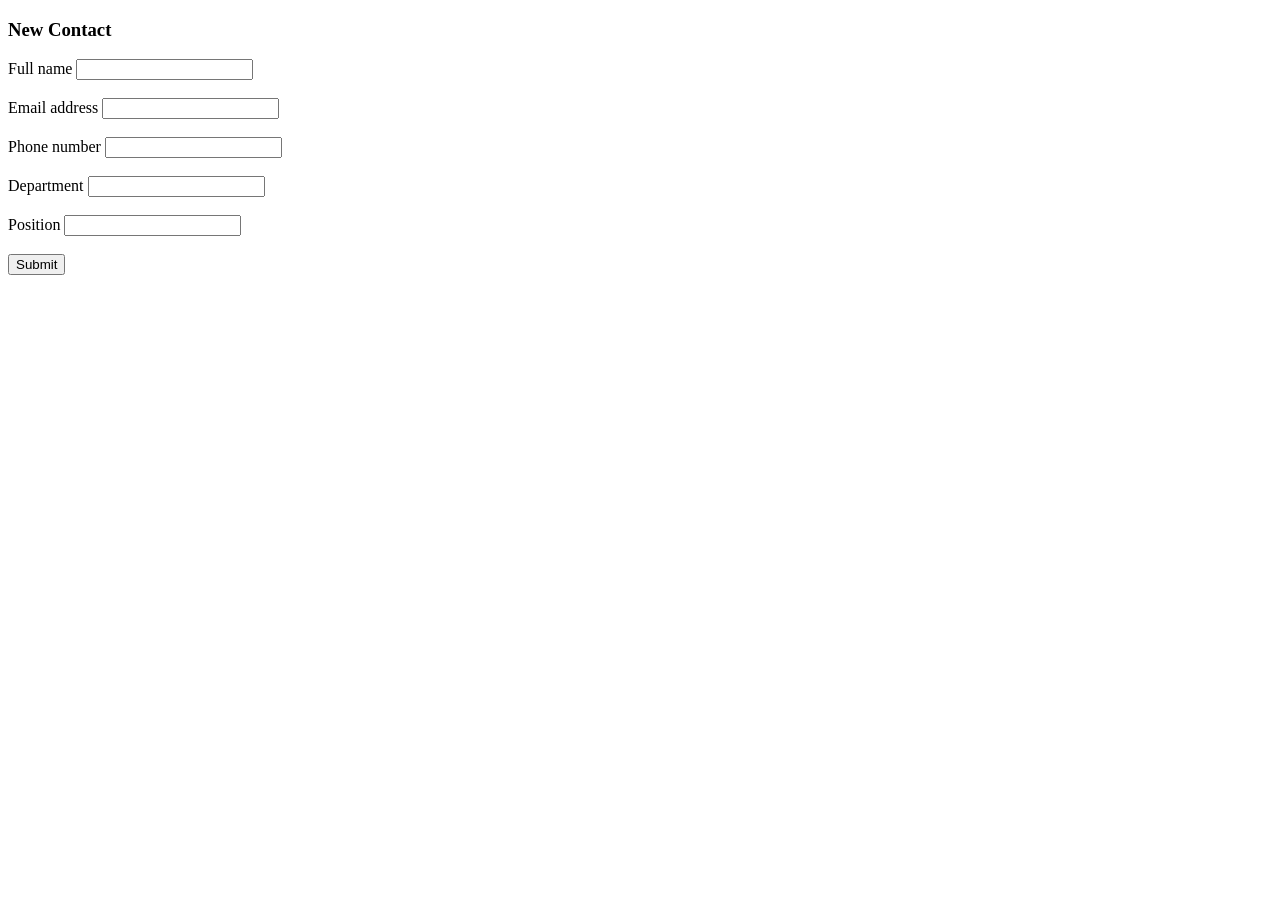
==== new-contact.html @ 4b72bf7d "new contacts" ====
<!DOCTYPE html>
<html lang="en">
<head>
    <meta charset="UTF-8">
    <meta name="viewport" content="width=device-width, initial-scale=1.0">
    <title>New-contacts</title>
</head>
<body>
    <h3>New Contact</h3>
    <form>
        <label for="name">Full name</label>
        <input type="text" required><br><br>
        <label for="email">Email address</label>
        <input type="email" required><br><br>
        <label for="phone">Phone number</label>
        <input type="text" required><br><br>
        <label for="department">Department</label>
        <input type="text" required><br><br>
        <label for="position">Position</label>
        <input type="text" required><br><br>
        <button>Submit</button>

    </form>
    
</body>
</html>
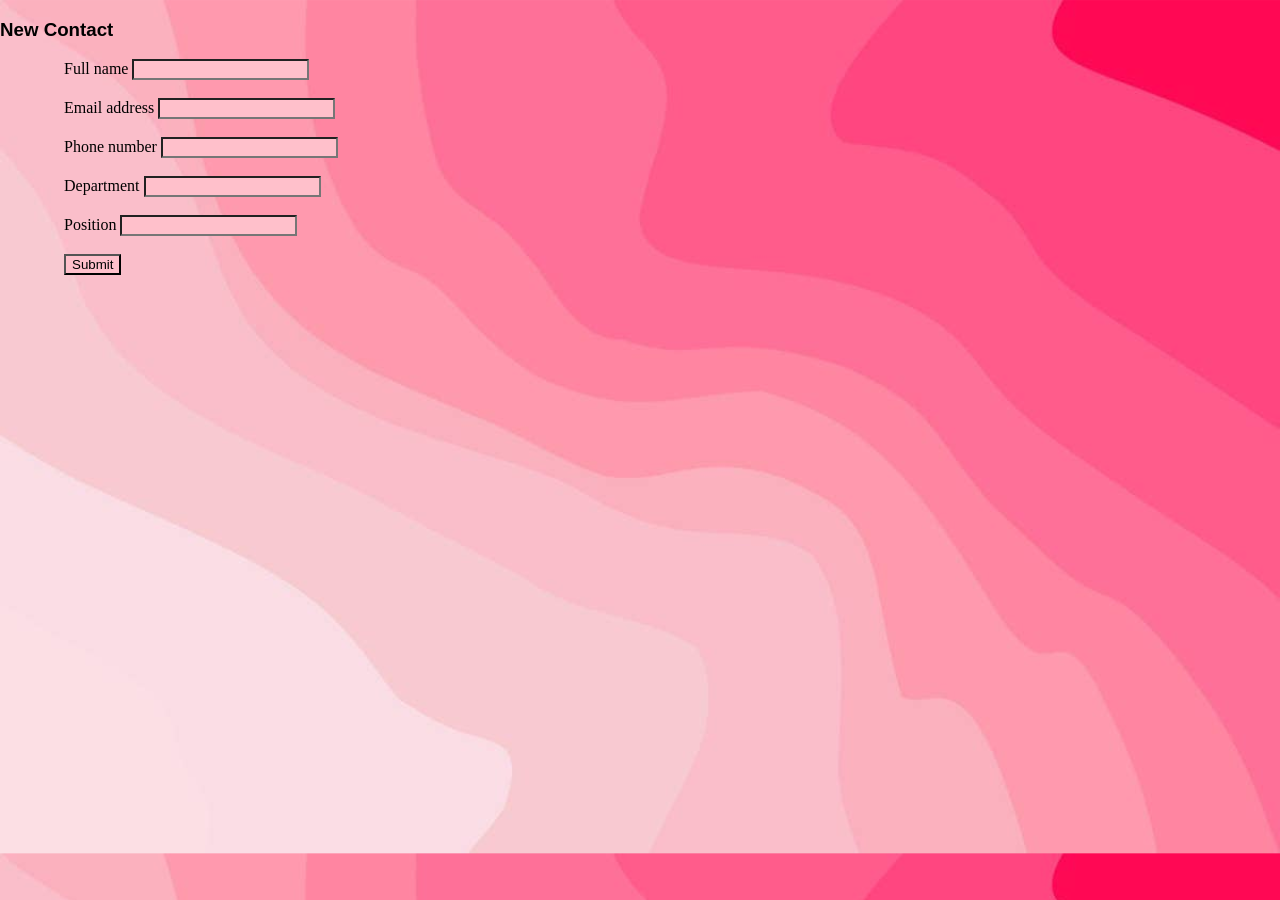
==== commit 202d6bbf: "CSS styles" ====
--- a/new-contact.html
+++ b/new-contact.html
@@ -4,21 +4,22 @@
     <meta charset="UTF-8">
     <meta name="viewport" content="width=device-width, initial-scale=1.0">
     <title>New-contacts</title>
+    <link rel="stylesheet" href="styles.css">
 </head>
 <body>
     <h3>New Contact</h3>
     <form>
         <label for="name">Full name</label>
-        <input type="text" required><br><br>
+        <input type="text" id="text" required><br><br>
         <label for="email">Email address</label>
-        <input type="email" required><br><br>
+        <input type="email" id="text" required><br><br>
         <label for="phone">Phone number</label>
-        <input type="text" required><br><br>
+        <input type="text" id="text" required><br><br>
         <label for="department">Department</label>
-        <input type="text" required><br><br>
+        <input type="text" id="text" required><br><br>
         <label for="position">Position</label>
-        <input type="text" required><br><br>
-        <button>Submit</button>
+        <input type="text" id="text" required><br><br>
+        <button id="text">Submit</button>
 
     </form>
     
--- a/styles.css
+++ b/styles.css
@@ -0,0 +1,60 @@
+body{
+    margin:0;
+    padding:0;
+    background-image: url(pink.jpg);
+    background-repeat: no repeat;
+    background-size: cover
+}
+header{
+    width: 100%;
+    height: 50px;
+    margin-top: -10px;
+    background-color: darkred;
+}
+h1{
+    position:absolute;
+    padding: 2px;
+    float: left;
+    margin-left: 1%;
+    margin-top: 20px;
+    font-family: 'Courier New', Courier, monospace;
+}
+h2{
+    text-align: center;
+    font-family: 'Times New Roman', Times, serif;
+    font-size: 500%;
+}
+p{
+    text-align: center;
+    font-family: 'Times New Roman', Times, serif;
+    font-size: 2.0vw;
+}
+ul{
+    float:right;
+    margin-top: 2px;
+}
+li{
+    display: inline-block;
+    padding: 15px;
+    margin-top: 2px;
+}
+a{
+    text-align: center;
+    color:black;
+    font-family: 'Franklin Gothic Medium', 'Arial Narrow', Arial, sans-serif;
+    font-size: 2.0vw;
+}
+a:hover{
+    color:black;
+    transition:.5s;
+}
+h3{
+    font-family: 'Franklin Gothic Medium', 'Arial Narrow', Arial, sans-serif;
+}
+form{
+    padding-left: 5%;
+}
+#text{
+    background-color:pink;
+    color: black;
+}
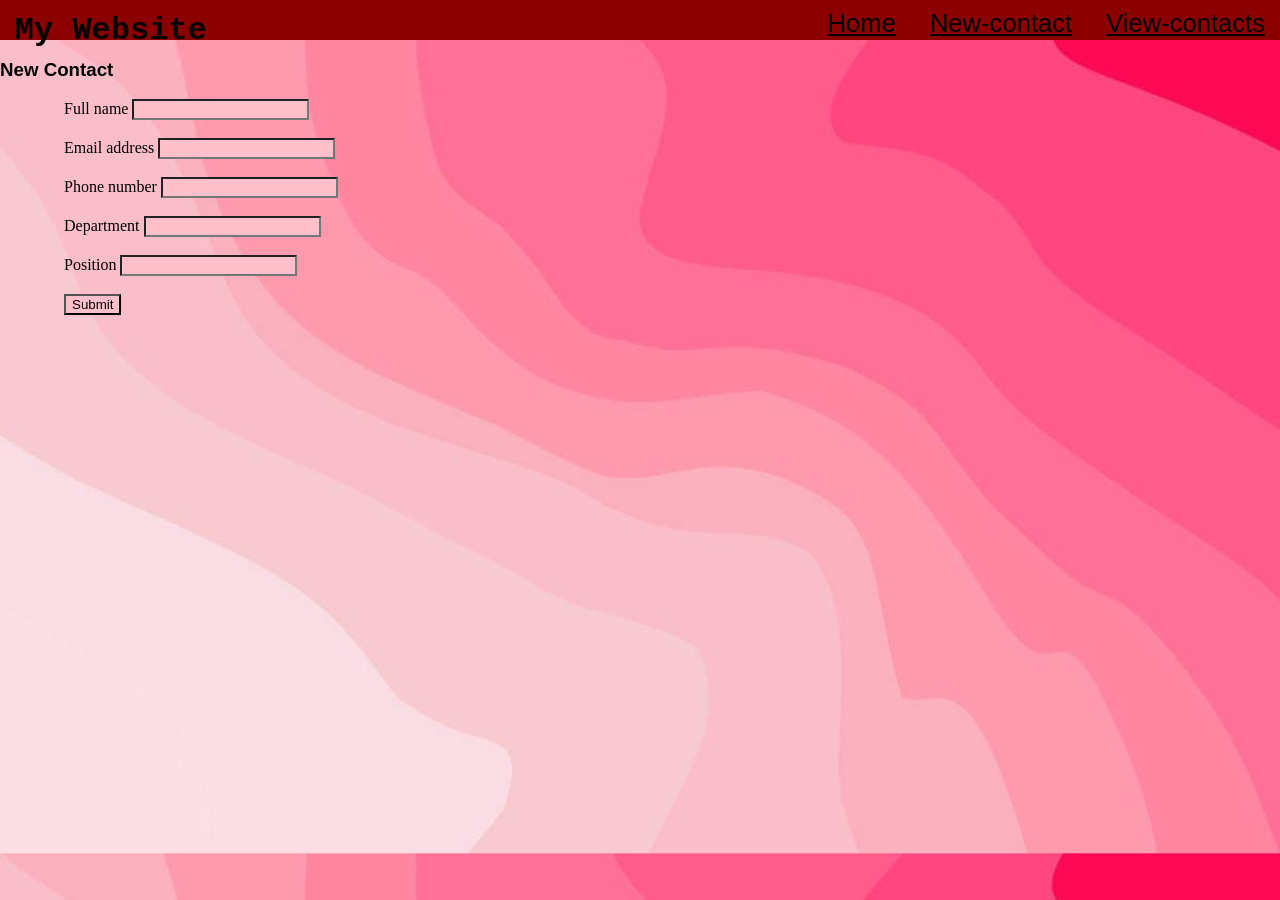
==== commit cfccb43a: "Navbar on all pages" ====
--- a/new-contact.html
+++ b/new-contact.html
@@ -7,6 +7,16 @@
     <link rel="stylesheet" href="styles.css">
 </head>
 <body>
+     <header>
+        <h1>My Website</h1>
+        <nav>
+            <ul class="nav-links">
+                <li><a href="Index.html">Home</a></li>
+                <li><a href="New-contact.html">New-contact</a></li>
+                <li><a href="View-contacts.html">View-contacts</a></li>
+            </ul>
+        </nav>
+    </header>
     <h3>New Contact</h3>
     <form>
         <label for="name">Full name</label>
--- a/styles.css
+++ b/styles.css
@@ -57,4 +57,13 @@
 #text{
     background-color:pink;
     color: black;
-}+}
+#details{
+    background-color:darkslategrey;
+}
+#edit{
+    background-color: lightseagreen;
+}
+#del{
+    background-color: chocolate;
+}
